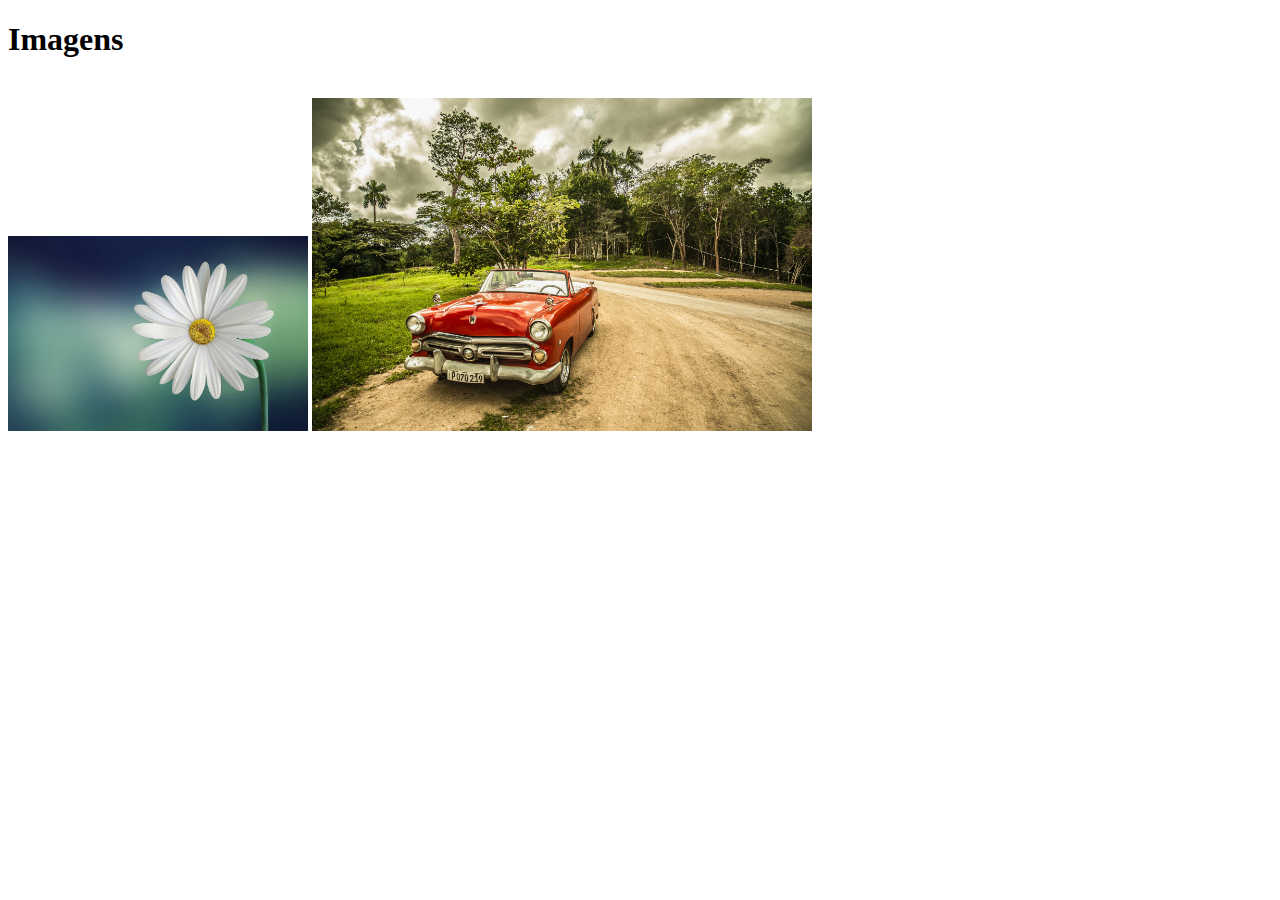
==== imagens.html @ fdbb495f "imagens" ====
<!DOCTYPE html>
<html lang="en">
<head>
  <meta charset="UTF-8">
  <meta http-equiv="X-UA-Compatible" content="IE=edge">
  <meta name="viewport" content="width=device-width, initial-scale=1.0">
  <title>Aula 15 - Imagens</title>
</head>
<body>
  <h1>Imagens</h1>
  <br>
  <img src="./assets/margarida.jpg" alt="Margarida" style="width: 300px;">
  <img src="./assets/carro-antigo.jpg" alt="Carro Antigo" style="width: 500px;"  >
</body>
</html>
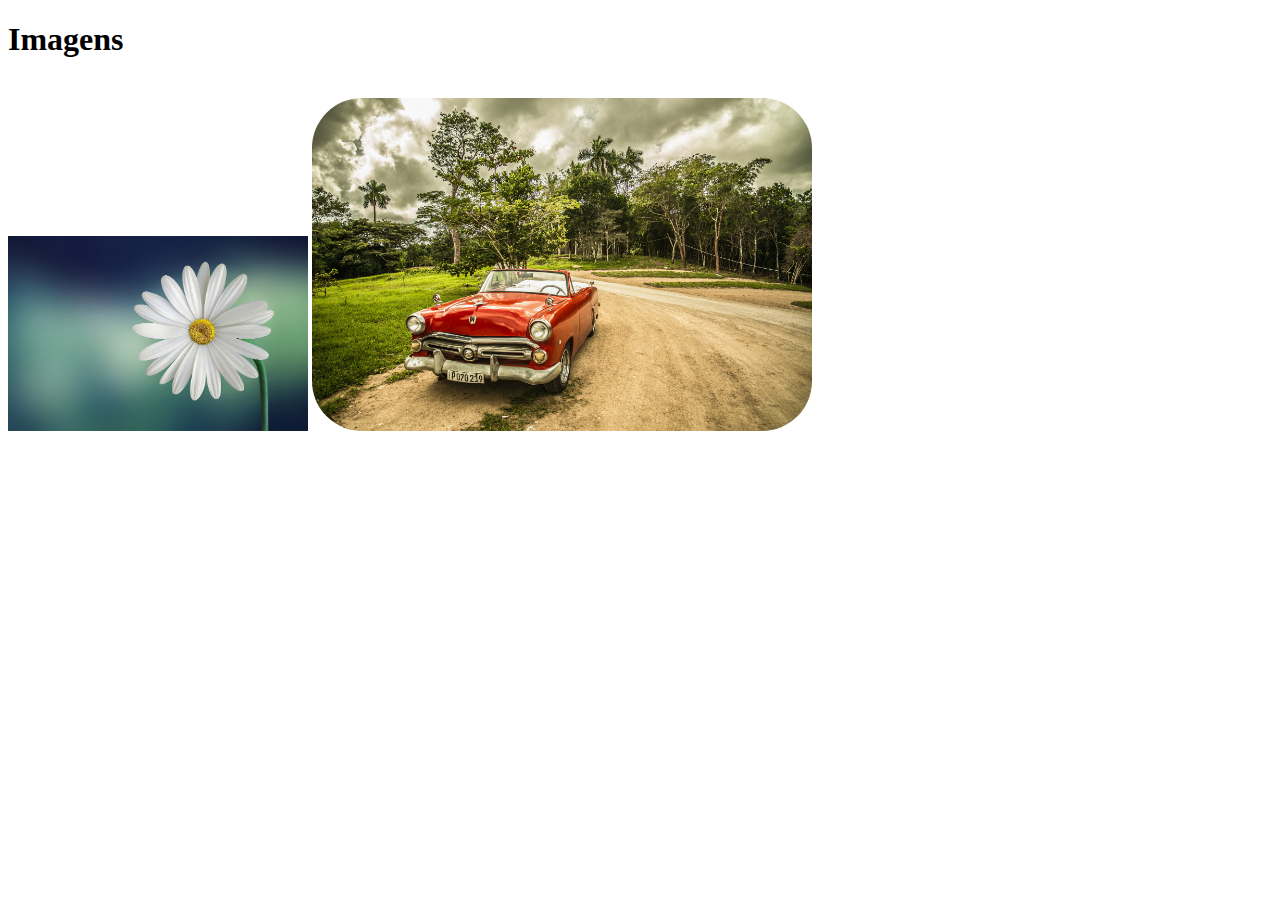
==== commit 3c5b0841: "página de vídeos" ====
--- a/imagens.html
+++ b/imagens.html
@@ -10,6 +10,6 @@
   <h1>Imagens</h1>
   <br>
   <img src="./assets/margarida.jpg" alt="Margarida" style="width: 300px;">
-  <img src="./assets/carro-antigo.jpg" alt="Carro Antigo" style="width: 500px;"  >
+  <img src="./assets/carro-antigo.jpg" alt="Carro Antigo" style="width: 500px; border-radius: 50px;">
 </body>
 </html>